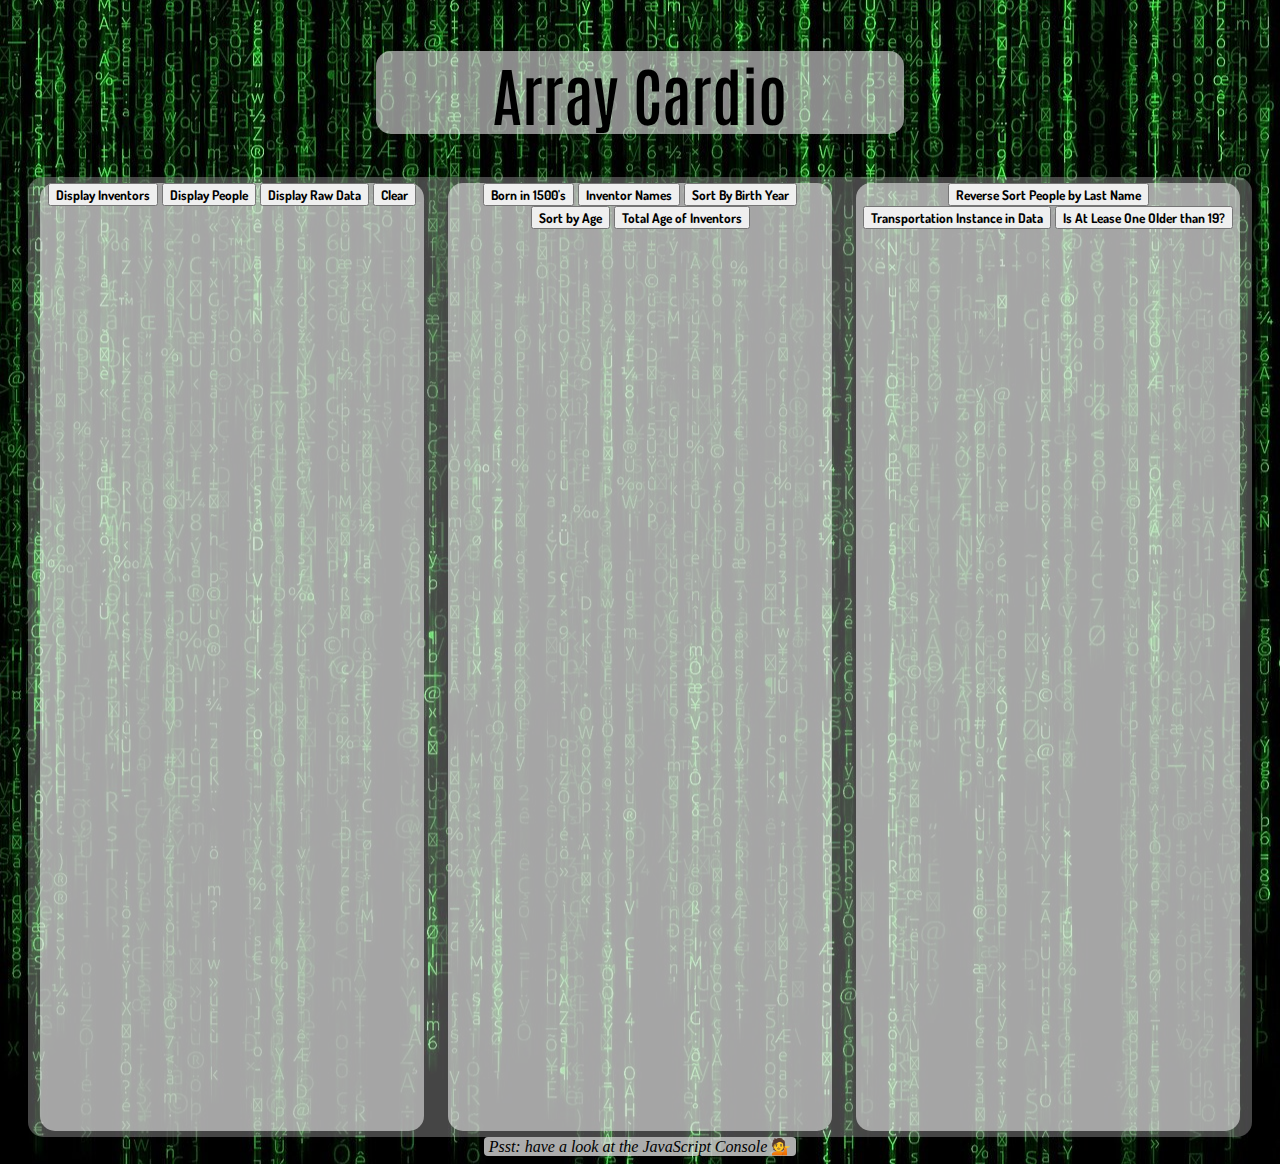
==== ArrayCard-1/ArrayCard1.html @ 4c1a5ca5 "Array Cardio First Implentation" ====
<!DOCTYPE html>
<html lang="en" xmlns="http://www.w3.org/1999/html">
<head>
    <meta charset="UTF-8">
    <meta name="viewport" content="width=device-width, initial-scale=1.0">
    <title>Array Cardio 💪</title>
    <link rel="stylesheet" href="ArrayCard1.css">
</head>
<body>
    <div id="headline">
        <h1>Array Cardio</h1>
    </div>
    <div class="lists">
        <div class="data-background">
            <div class="buttons">
                <!-- unaltered lists -->
                <button id="listInventors" class="button">Display Inventors</button>
                <button id="listPeople" class="button">Display People</button>
                <button id="listData" class="button">Display Raw Data</button>
                <!--    <button id="listPeople2">More People</button>    -->
                <button id="clearData" class="button">Clear</button>
            </div>
            <div class="data-field">
                <p id="list" class="data"></p>
            </div>
        </div>
        <div class="data-background">
            <div class="buttons">
                <!-- Inventors Sorted -->
                <button id="birth" class="button">Born in 1500's</button>
                <button id="firstLastName" class="button">Inventor Names</button>
                <button id="sortDate" class="button">Sort By Birth Year</button>
                <button id="sortYearsLived" class="button">Sort by Age</button>
                <button id="yearsLived" class="button">Total Age of Inventors</button>
            </div>
            <div class="data-field">
                <p id="sorted" class="data"></p>
            </div>
        </div>
        <div class="data-background">
            <div class="buttons">
                <!-- 7. Sort 8. Reduce -->
                <button id="sortPeople" class="button">Reverse Sort People by Last Name</button>
                <button id="sumUpTrans" class="button">Transportation Instance in Data</button>
                <!-- Start 2 some, every, find and find index -->
                <button id="someOlder" class="button">Is At Lease One Older than 19?</button>
            </div>
            <div class="data-field">
                <p id="sortReduce" class="data"></p>
            </div>
        </div>
    </div>
    <p class="subscript"><em>Psst: have a look at the JavaScript Console</em> 💁</p>
    <script src="ArrayCard1.js" type="module"></script>
</body>
</html>
---- ArrayCard-1/ArrayCard1.css ----
@import url('https://fonts.googleapis.com/css2?family=Antonio:wght@100;400;600&family=Dosis:wght@400;500;700&display=swap');

body {
    background-image: url("../images/matrix_BG.jpg");
    background-position: center;
    justify-content: center;
    align-content: center;
    text-align: center;
}

#headline {
    width: 5.5in;
    margin-left: auto;
    margin-right: auto;
    background-color: rgba(230, 230, 230, .6);
    border-radius: 15px;
}
.data {
    text-align: left;
    font-family: 'Dosis', sans-serif;
    font-weight: 500;
}

.lists {
    display: flex;
    flex-wrap: wrap;
    justify-content: space-around;
    align-content: space-around;
    margin-left: auto;
    margin-right: auto;
    background-color: rgba(230, 230, 230, .3);
    width: 12.75in;
    min-height: 10in;
    border-radius: 15px;
}

.data-background {
    height: 9.875in;
    width: 4in;
    background-color: rgba(230, 230, 230, .6);
    border-radius: 15px;
}

h1 {
    font-family: 'Antonio', sans-serif;
    font-weight: 600;
    font-size: 4em;
}

h2 {
    font-family: 'Antonio', sans-serif;
    font-weight: 100;
    font-size: 1.5em;
    background-color: rgba(230,200,150,.8);
    border-radius: 8px;

}

.subscript {
    width: 3.25in;
    margin: auto;
    background-color: rgba(230, 230, 230, .75);
    border-radius: 4px;
}

.button {
    font-family: 'Dosis', sans-serif;
    font-weight: 700;
}
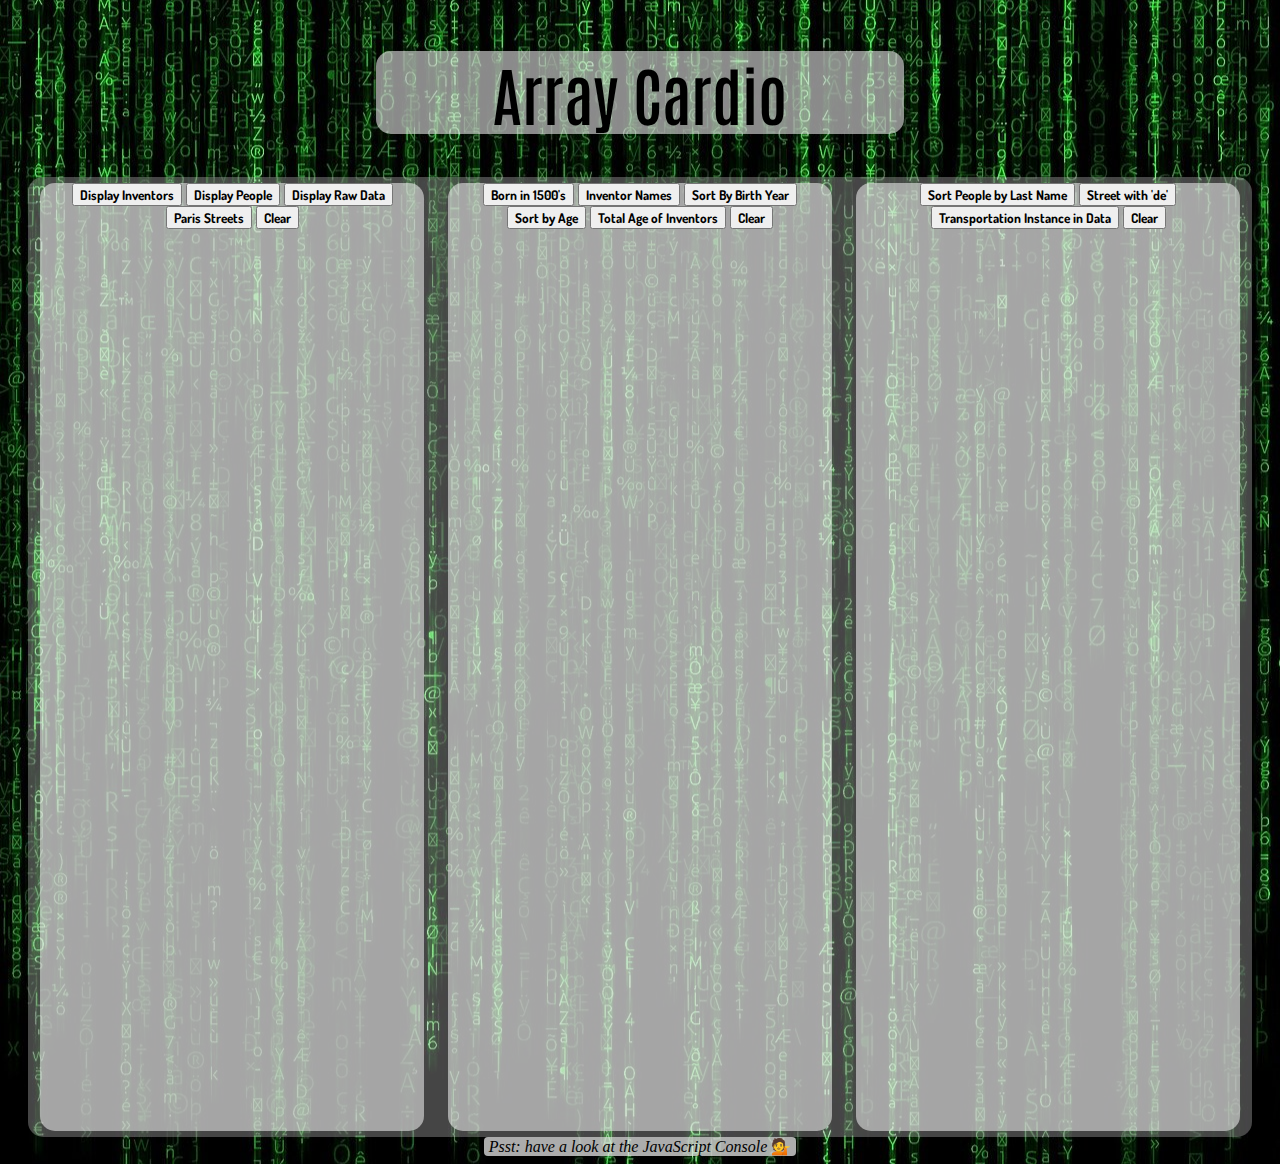
==== commit 3503c70d: "Array Cardio update final (ArrayCard1.html and ArrayCard1.js)" ====
--- a/ArrayCard-1/ArrayCard1.html
+++ b/ArrayCard-1/ArrayCard1.html
@@ -18,6 +18,7 @@
                 <button id="listPeople" class="button">Display People</button>
                 <button id="listData" class="button">Display Raw Data</button>
                 <!--    <button id="listPeople2">More People</button>    -->
+                <button id="parisBoulevard" class="button">Paris Streets</button>
                 <button id="clearData" class="button">Clear</button>
             </div>
             <div class="data-field">
@@ -32,6 +33,7 @@
                 <button id="sortDate" class="button">Sort By Birth Year</button>
                 <button id="sortYearsLived" class="button">Sort by Age</button>
                 <button id="yearsLived" class="button">Total Age of Inventors</button>
+                <button id="clearSort" class="button">Clear</button>
             </div>
             <div class="data-field">
                 <p id="sorted" class="data"></p>
@@ -40,10 +42,12 @@
         <div class="data-background">
             <div class="buttons">
                 <!-- 7. Sort 8. Reduce -->
-                <button id="sortPeople" class="button">Reverse Sort People by Last Name</button>
+                <button id="sortPeople" class="button">Sort People by Last Name</button>
+                <button id="parisFilter" class="button">Street with 'de'</button>
                 <button id="sumUpTrans" class="button">Transportation Instance in Data</button>
                 <!-- Start 2 some, every, find and find index -->
-                <button id="someOlder" class="button">Is At Lease One Older than 19?</button>
+                <!-- <button id="someOlder" class="button">Is At Lease One Older than 19?</button> -->
+                <button id="clearReduce" class="button">Clear</button>
             </div>
             <div class="data-field">
                 <p id="sortReduce" class="data"></p>
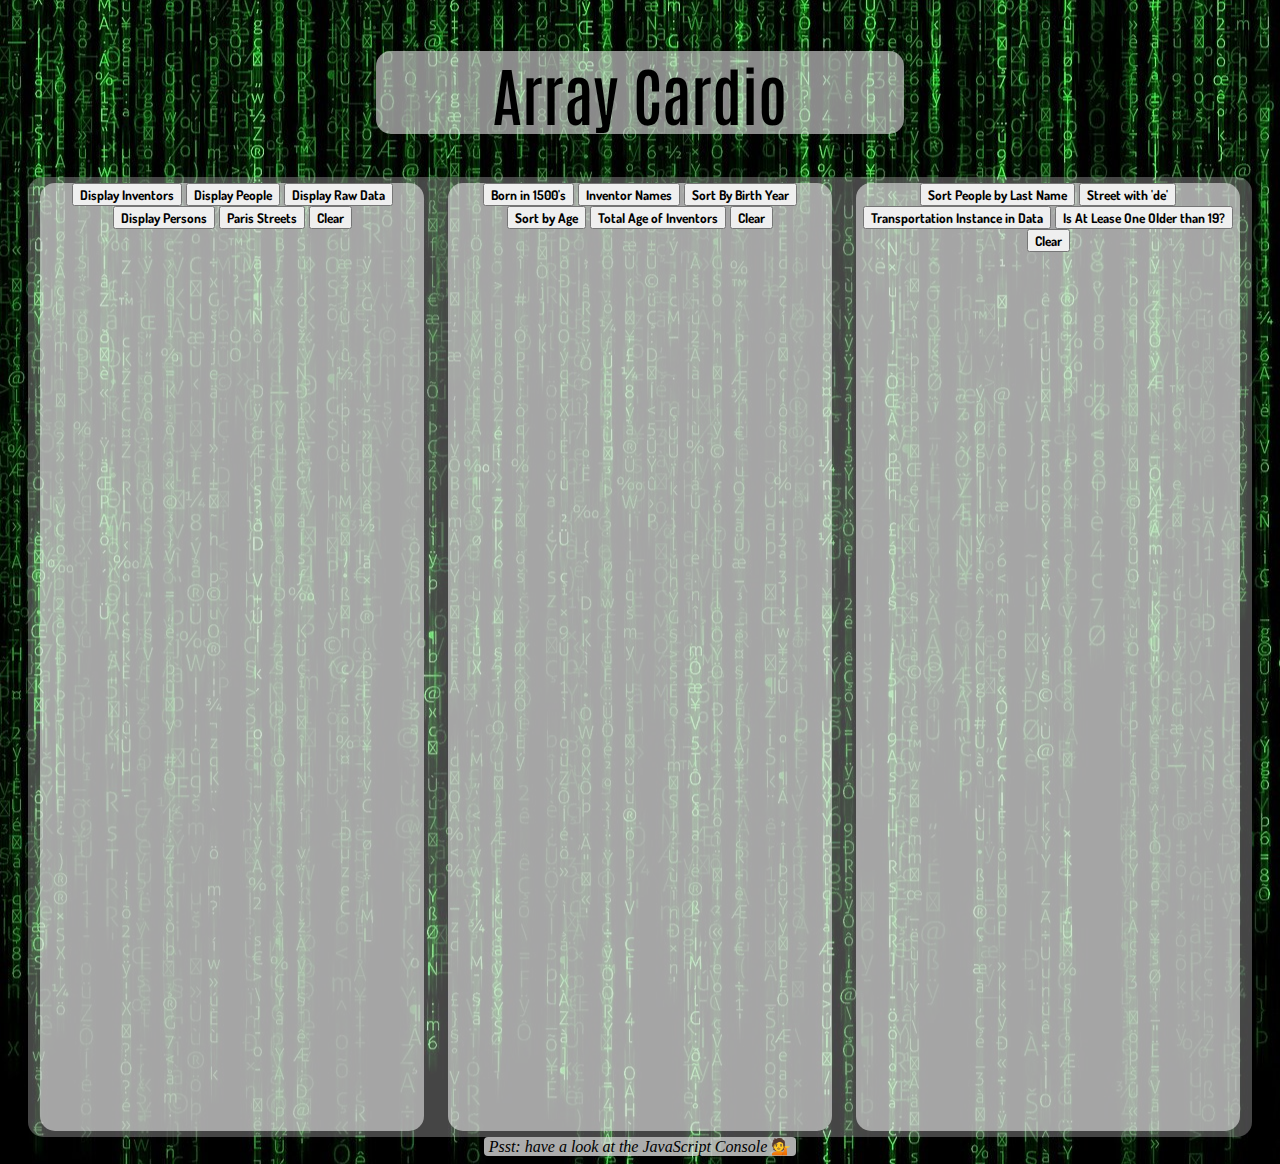
==== commit 257c9522: "Array Cardio II and HTML 5 Canvas Fun" ====
--- a/ArrayCard-1/ArrayCard1.html
+++ b/ArrayCard-1/ArrayCard1.html
@@ -17,7 +17,7 @@
                 <button id="listInventors" class="button">Display Inventors</button>
                 <button id="listPeople" class="button">Display People</button>
                 <button id="listData" class="button">Display Raw Data</button>
-                <!--    <button id="listPeople2">More People</button>    -->
+                <button id="listPeople2" class="button">Display Persons</button>
                 <button id="parisBoulevard" class="button">Paris Streets</button>
                 <button id="clearData" class="button">Clear</button>
             </div>
@@ -46,7 +46,7 @@
                 <button id="parisFilter" class="button">Street with 'de'</button>
                 <button id="sumUpTrans" class="button">Transportation Instance in Data</button>
                 <!-- Start 2 some, every, find and find index -->
-                <!-- <button id="someOlder" class="button">Is At Lease One Older than 19?</button> -->
+                <button id="someOlder" class="button">Is At Lease One Older than 19?</button>
                 <button id="clearReduce" class="button">Clear</button>
             </div>
             <div class="data-field">
